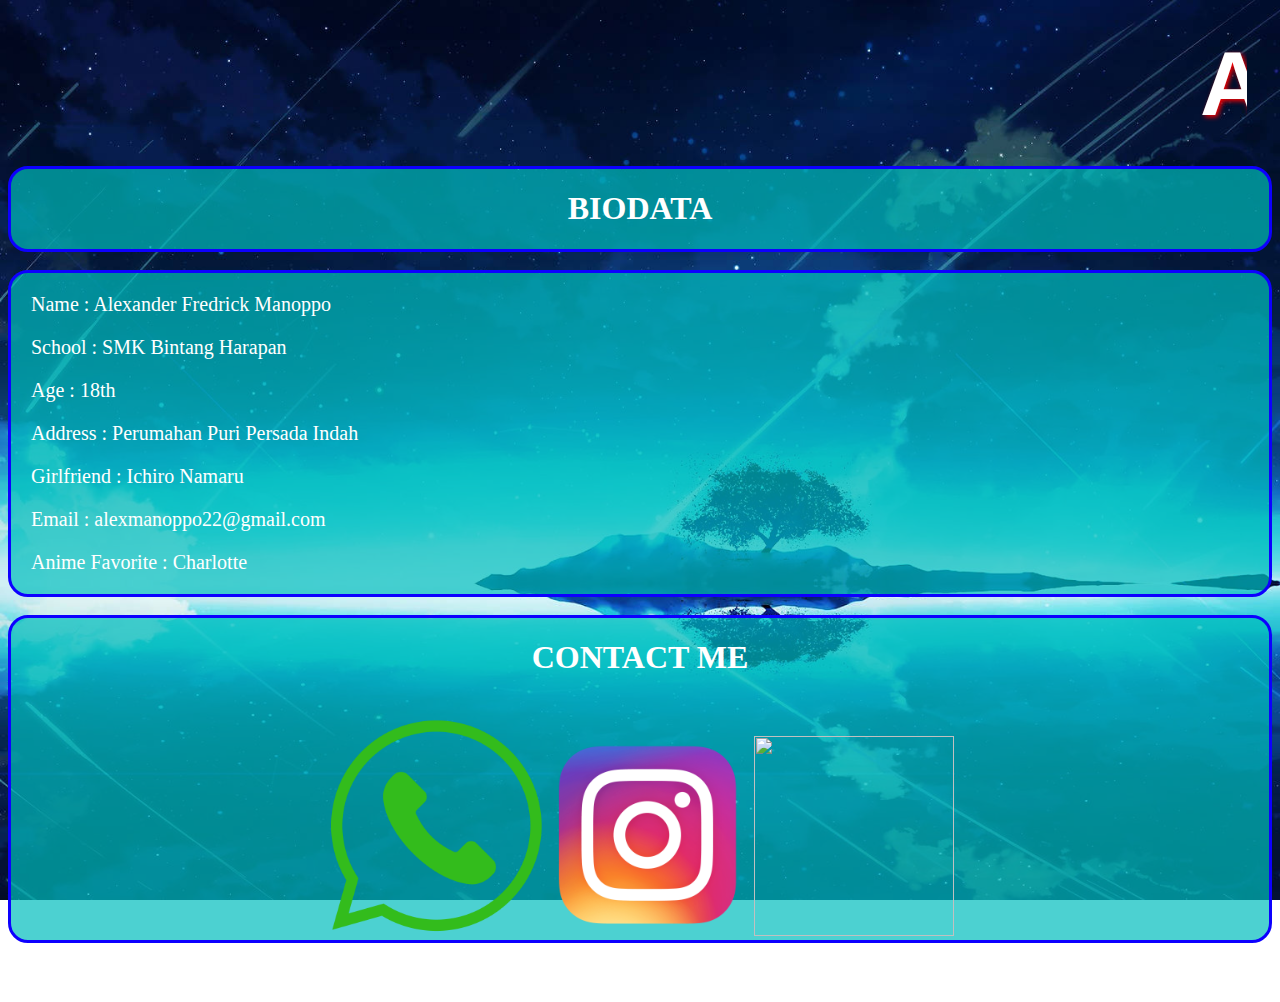
==== halaman profil/index.html @ 6eff9db8 "Add files via upload" ====
<!DOCTYPE html>
<html>
<head>
    <meta charset="UTF-8">
    <meta name="viewport" content="width=device-width, initial-scale=1.0">
    <link rel="stylesheet" href="./style.css">
    <title>Alex Profile</title>
</head>
<body>

<header>
<marquee><strong>ATTENTION!!!!</strong></marquee>
</header>
<div>
<h1>BIODATA</h1>
</div>
<br>
<div>
<p>Name : Alexander Fredrick Manoppo</p>
<p>School : SMK Bintang Harapan</p>
<p>Age : 18th</p>
<p>Address : Perumahan Puri Persada Indah</p>
<p>Girlfriend : Ichiro Namaru</p>
<p>Email : <a href="mailto:alexmanoppo22@gmail.com">alexmanoppo22@gmail.com</a></p>
<p>Anime Favorite : Charlotte</p>
<p></p>

</div>
<br>
<div>
<h1>CONTACT ME</h1>
<br>
<center>

<a href="https://wa.me/6281311968581"  target="_blank"><img src="image/wa icon.png" width="220px" height="220px"></a>
<a href="https://www.instagram.com/lexxz_270821/#"  target="_blank"> <img src="image/ig icon.png" width="200px" height="200px"></a>
<a href="discordapp.com/users/866581052871671819" target="_blank"><img src="https://www.freepnglogos.com/uploads/discord-logo-png/discord-logo-logodownload-download-logotipos-1.png" width="200px" height="200px"></a>
</center>
</div>
<audio autoplay loops> 
    <source src="audio/paper planes.mp3">
</audio>
<footer>
    <h3>Page Made by Lex</h3>
</footer>
</body>
</html>
---- halaman profil/style.css ----
header {
    background-color: transparent;
    border: 20px;
    color: rgb(255, 255, 255);
    text-align: center;
    padding:25px;
    font-size: large;
    font-family: 'Times New Roman', Times, serif;

    
}
.profile-picture {
    width: 100px;
    justify-content: center;
    height: 100px;
    overflow: hidden;
    border-radius: 50%;
    margin: 0 auto 20px;
}
.profile-picture img {
    width: 100%;
    height: 100%;
   object-fit: cover;
}
a {text-decoration: none;
    color: white;
}

body{
    background-image: url(image/wallpaper.jpg);
    background-repeat: no-repeat;
    background-attachment: fixed;
    background-size: cover;
    background-position: center;
}

h3 {
    text-decoration: wavy;
    color: rgb(255, 255, 255);
    border-width: medium;
    text-align: center;
}

.button {
    margin-bottom: 20px;
    padding: 10px;
    background-color: #f200ff78; 
    justify-content: center;
    align-items: center;
    border-radius: 150px; 
    box-shadow: 1px 1px 15px rgb(0, 0, 0); 
    margin: 20px; 
    text-align: center;
    background-position: center center;
  
}
footer{
    text-align: center;
    font-family: 'Times New Roman';
    color: rgb(255, 255, 255);
}

div {
    background-color: rgba(0, 190, 190, 0.7);
    border-radius: 20px;
    border-style: solid;
    border-width: 3px;
    border-color: rgb(13, 0, 255);
    font-family: 'Times New Roman', Times, serif;
    
}
h1 {
    text-align: center;
    color: white;

}
strong{
    text-shadow: 2px 2px 5px red;
    font-size: 5em;
    font-family: sans-serif;
    font-weight: bold;
}

p {

    font-family: 'Times New Roman';
    font-size: 20px;
    color: white;
    margin-left: 20px;
}

@media only screen and (max-width: 476px) {
    p {

        font-family: 'Times New Roman';
        font-size: medium;
        color: white;
        margin-left: 20px;
    }

    strong{
        text-shadow: 2px 2px 5px red;
        font-size: 3em;
        font-family: sans-serif;
        font-weight: bold;
    }
    footer{
        text-align: center;
        font-family: 'Times New Roman';
        color: rgb(255, 255, 255);
        font-size: small;
    }

    img {
        width: 55px;
        height: 55px;
    }
}
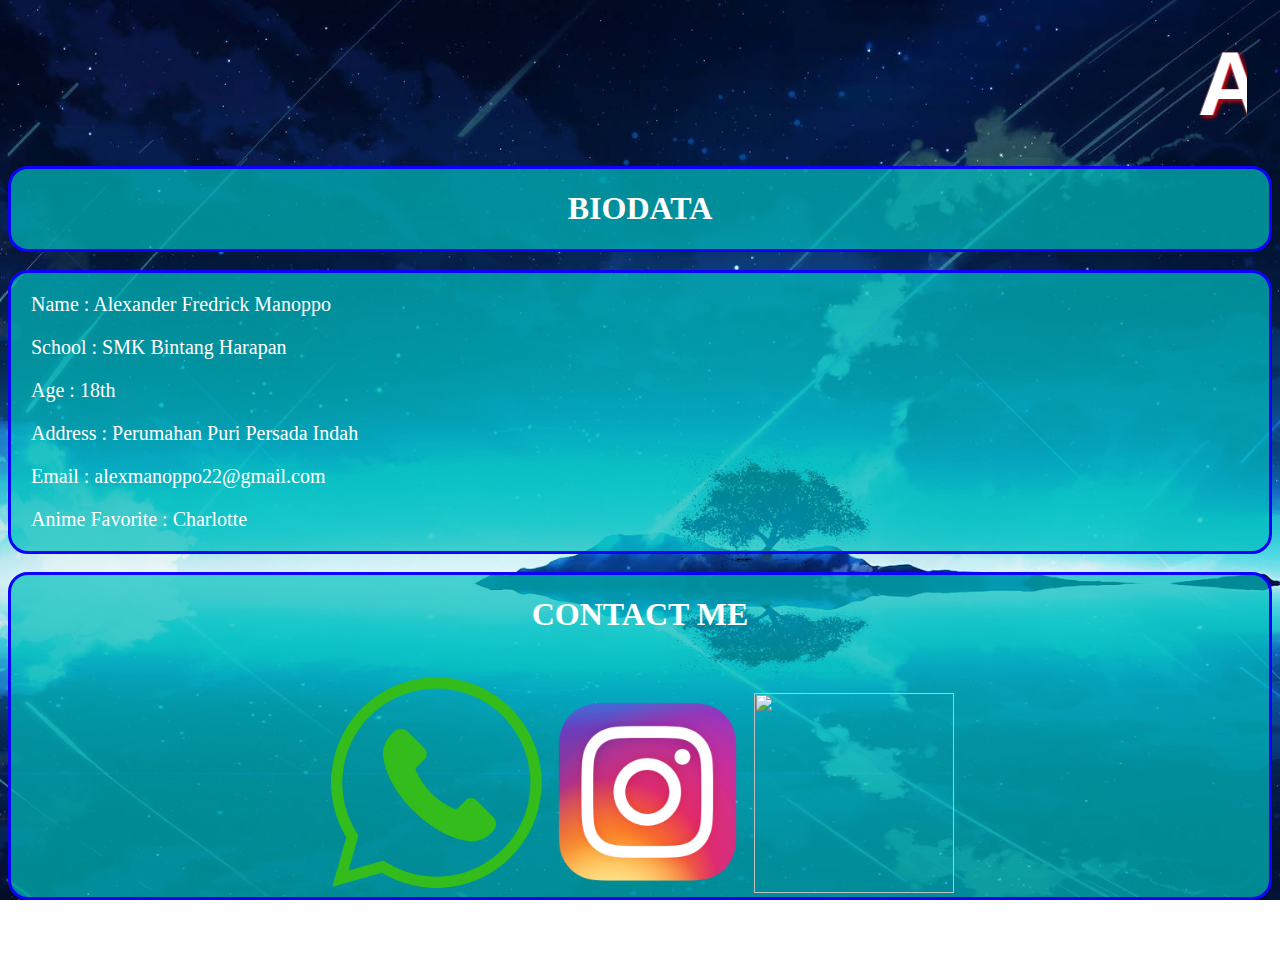
==== commit 6c3c6bb5: "Update index.html" ====
--- a/halaman profil/index.html
+++ b/halaman profil/index.html
@@ -20,7 +20,6 @@
 <p>School : SMK Bintang Harapan</p>
 <p>Age : 18th</p>
 <p>Address : Perumahan Puri Persada Indah</p>
-<p>Girlfriend : Ichiro Namaru</p>
 <p>Email : <a href="mailto:alexmanoppo22@gmail.com">alexmanoppo22@gmail.com</a></p>
 <p>Anime Favorite : Charlotte</p>
 <p></p>
@@ -44,4 +43,4 @@
     <h3>Page Made by Lex</h3>
 </footer>
 </body>
-</html>+</html>
